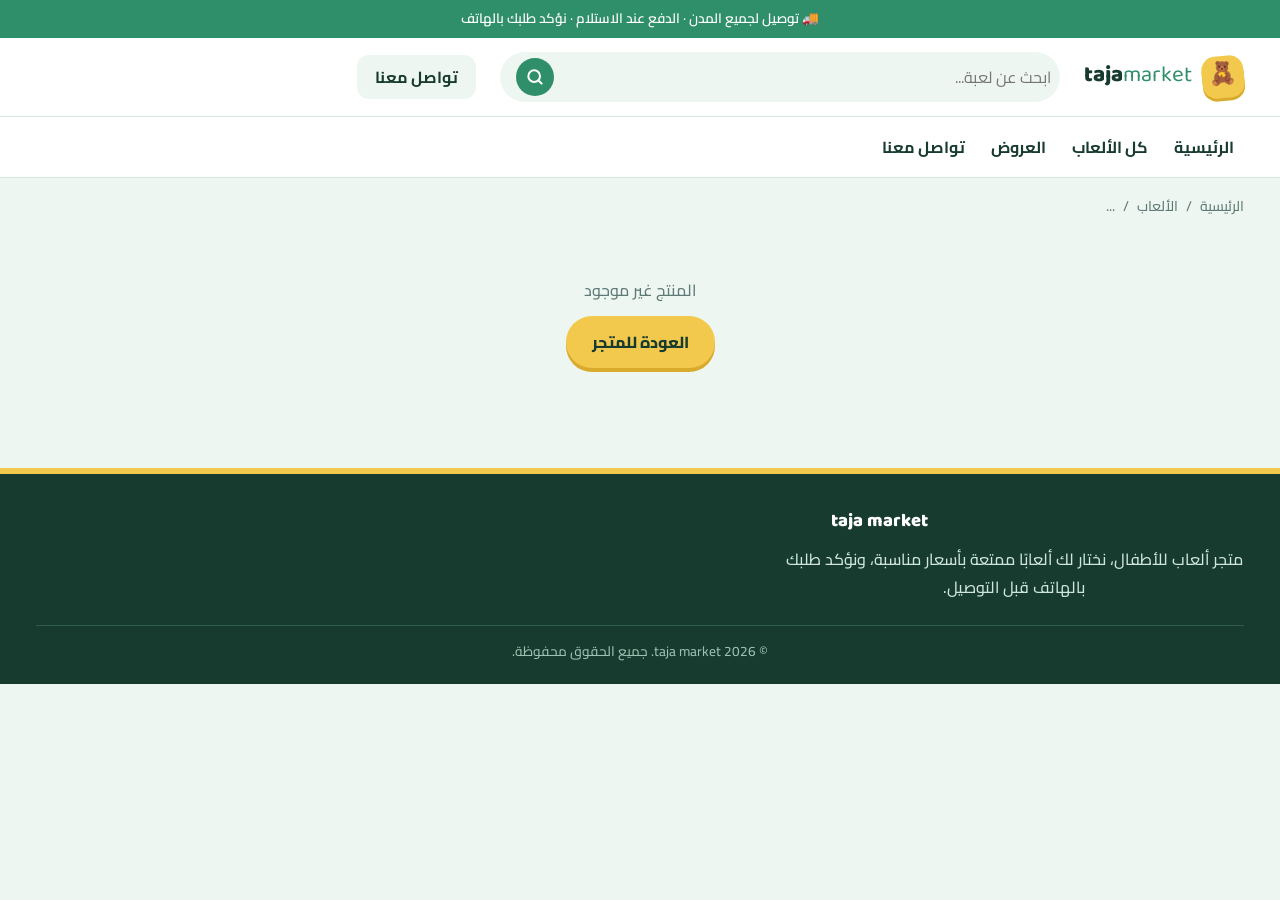
==== taja-market/product.html @ fe3f97b3 "Initial commit" ====
<!DOCTYPE html>
<html lang="ar" dir="rtl">
<head>
  <meta charset="UTF-8">
  <meta name="viewport" content="width=device-width, initial-scale=1, viewport-fit=cover">
  <meta name="theme-color" content="#2f6bff">
  <link rel="preconnect" href="https://script.google.com">
  <link rel="preconnect" href="https://lh3.googleusercontent.com" crossorigin>
  <link rel="preconnect" href="https://fonts.googleapis.com">
  <link rel="preconnect" href="https://fonts.gstatic.com" crossorigin>
  <link rel="stylesheet" href="https://fonts.googleapis.com/css2?family=Cairo:wght@400;600;700;800&family=Baloo+Bhaijaan+2:wght@500;600;700;800&display=swap">
  <link rel="stylesheet" href="style.css">
  <link rel="icon" href="data:image/svg+xml,%3Csvg xmlns=%27http://www.w3.org/2000/svg%27 viewBox=%270 0 100 100%27%3E%3Ctext y=%27.9em%27 font-size=%2790%27%3E🧸%3C/text%3E%3C/svg%3E">
  <title>اللعبة | taja market</title>
</head>
<body class="has-cta">
  <div class="promo">🚚 توصيل لجميع المدن · الدفع عند الاستلام · نؤكد طلبك بالهاتف</div>
  <header class="site-header" id="siteHeader">
    <div class="wrap hrow">
      <a class="brand" href="index.html" aria-label="taja market"><span class="brand-logo" aria-hidden="true">🧸</span><span dir="ltr">taja<b>market</b></span></a>
      <form class="search" id="searchForm" role="search">
        <input type="search" id="searchInput" placeholder="ابحث عن لعبة..." aria-label="البحث عن لعبة" autocomplete="off" enterkeyhint="search">
        <button type="submit" aria-label="بحث"><svg viewBox="0 0 24 24" width="20" height="20" fill="none" stroke="currentColor" stroke-width="2.4" stroke-linecap="round"><circle cx="11" cy="11" r="7"/><path d="m20 20-3.5-3.5"/></svg></button>
      </form>
      <div class="hactions">
        <a class="hbtn" href="#contact">تواصل معنا</a>
        <button type="button" class="icon-btn" id="menuToggle" aria-label="القائمة" aria-expanded="false" aria-controls="mainNav">☰</button>
      </div>
    </div>
    <nav class="main-nav" id="mainNav" aria-label="القائمة الرئيسية"><div class="wrap">
      <a href="index.html">الرئيسية</a><a href="index.html#products">كل الألعاب</a><a href="index.html#products" data-go="offers">العروض</a><a href="#contact">تواصل معنا</a>
    </div></nav>
  </header>

  <main class="wrap ppage">
    <nav class="crumbs" aria-label="مسار التنقل"><a href="index.html">الرئيسية</a><span>/</span><a href="index.html#products">الألعاب</a><span>/</span><span id="crumbName">...</span></nav>
    <div class="state" id="pState">جاري تحميل المنتج...</div>

    <article class="pview" id="productView" hidden>
      <div class="gal">
        <div class="gtrack" id="gTrack"></div>
        <div class="gdots" id="gDots"></div>
        <div class="gthumbs" id="gThumbs"></div>
      </div>

      <div class="box pmain">
        <h1 class="ptitle fun" id="pTitle"></h1>
        <div class="pp"><span class="pnow" id="pPrice"></span><span class="pwas" id="pOld" hidden></span><span class="poff" id="pOff" hidden></span></div>
        <p class="psave" id="pSave" hidden></p>
        <div class="pmeta"><span class="pill" id="pStatus"></span><span id="pStock"></span><button type="button" class="btn btn-ghost" id="shareBtn" hidden style="min-height:38px;padding:0 16px;margin-inline-start:auto">مشاركة</button></div>
        <a class="btn btn-main cta" href="#orderBox" id="goOrder" data-go-order>🛒 اطلب الآن</a>
        <ul class="perks">
          <li>💵 الدفع عند الاستلام</li>
          <li>🚚 التوصيل لجميع المدن</li>
          <li>📞 نؤكد طلبك بالهاتف قبل الشحن</li>
        </ul>
      </div>

      <section class="box obox" id="orderBox">
        <h2 class="fun">اطلب الآن</h2>
        <ol class="steps"><li>أدخل بياناتك</li><li>نتصل بك لتأكيد الطلب</li><li>نوصل طلبك لعنوانك</li></ol>
        <form id="orderForm" novalidate>
          <div class="fld"><label for="oName">الاسم الكامل <b>*</b></label><input id="oName" name="customerName" type="text" autocomplete="name" maxlength="100"><span class="ferr" data-for="customerName"></span></div>
          <div class="fld"><label for="oPhone">رقم الهاتف <b>*</b></label><input id="oPhone" name="phone" type="tel" inputmode="tel" autocomplete="tel" placeholder="06XXXXXXXX" maxlength="20"><span class="ferr" data-for="phone"></span></div>
          <div class="fld"><label for="oCity">المدينة <b>*</b></label><input id="oCity" name="city" type="text" autocomplete="address-level2" maxlength="60"><span class="ferr" data-for="city"></span></div>
          <div class="fld"><label for="oAddress">العنوان <b>*</b></label><textarea id="oAddress" name="address" rows="2" autocomplete="street-address" maxlength="300"></textarea><span class="ferr" data-for="address"></span></div>
          <div class="fld"><label for="qtyInput">الكمية</label>
            <div class="qty"><button type="button" id="qtyMinus" aria-label="إنقاص">−</button><input id="qtyInput" name="quantity" type="text" inputmode="numeric" value="1" maxlength="3"><button type="button" id="qtyPlus" aria-label="زيادة">+</button></div>
            <span class="ferr" data-for="quantity"></span></div>
          <div class="tot"><span>المجموع</span><strong id="oTotal">0 د.م</strong></div>
          <div class="omsg err" id="oMsg" role="alert" hidden></div>
          <button type="submit" id="oBtn" class="btn btn-main sub">تأكيد الطلب</button>
        </form>
      </section>

      <section class="box pdesc-box" id="pDesc" hidden>
        <h2 class="fun">🎈 وصف اللعبة</h2>
        <div class="pdesc fun" id="pDescBody"></div>
        <a class="btn btn-main cta" href="#orderBox" data-go-order>🛒 اطلبها الآن</a>
      </section>
    </article>

    <section class="related" id="related" hidden><h2>ألعاب أخرى قد تعجبك</h2><div class="grid" id="relatedGrid"></div></section>
  </main>

  <div class="sticky-cta" id="stickyCta" aria-hidden="true">
    <div><small>السعر</small><strong id="sPrice"></strong></div>
    <a class="btn btn-main" href="#orderBox" data-go-order tabindex="-1">🛒 اطلب الآن</a>
  </div>

  <footer class="site-footer" id="contact">
    <div class="wrap">
      <div class="fgrid">
        <div><h3 class="ftitle" dir="ltr">taja market</h3><p>متجر ألعاب للأطفال، نختار لك ألعابًا ممتعة بأسعار مناسبة، ونؤكد طلبك بالهاتف قبل التوصيل.</p></div>
        <div><h3 class="ftitle">تابعنا</h3><div class="socials">
          <a data-social="facebook" href="#">فيسبوك</a><a data-social="tiktok" href="#">تيك توك</a><a data-social="instagram" href="#">إنستغرام</a><a data-social="whatsapp" href="#">واتساب</a>
        </div></div>
      </div>
      <p class="copy">© <span id="year">2026</span> taja market. جميع الحقوق محفوظة.</p>
    </div>
  </footer>

  <script src="script.js" defer></script>
  <script src="product.js" defer></script>
</body>
</html>
---- taja-market/style.css ----
/* taja market — متجر ألعاب أطفال | style.css (ملف واحد للمتجر) */
:root{--ink:#173b2f;--muted:#5f7a76;--blue:#2f8f6b;--blue-d:#1f6e5a;--yellow:#f2c94c;--yellow-d:#d9ab2c;--coral:#e2706a;--mint:#2f9a73;--bg:#eef6f1;--line:#d6e7de;--r:18px;--sh:0 6px 22px rgba(23,59,47,.08)}
*,*::before,*::after{box-sizing:border-box}
html{-webkit-text-size-adjust:100%;scroll-behavior:smooth}
body{margin:0;font-family:"Cairo","Tajawal","Segoe UI",Tahoma,Arial,sans-serif;font-weight:500;line-height:1.75;color:var(--ink);background:var(--bg);overflow-x:hidden;-webkit-tap-highlight-color:transparent}
[hidden]{display:none!important}
a{color:inherit;text-decoration:none}
img{max-width:100%}
button,input,select,textarea{font-family:inherit}
h1,h2,h3{margin:0;line-height:1.35}
:focus-visible{outline:3px solid var(--blue);outline-offset:2px}
.wrap{width:100%;max-width:1240px;margin:0 auto;padding:0 max(16px,env(safe-area-inset-right)) 0 max(16px,env(safe-area-inset-left))}

/* أزرار */
.btn{display:inline-flex;align-items:center;justify-content:center;gap:6px;min-height:48px;padding:10px 24px;border:2px solid transparent;border-radius:14px;font-size:1rem;font-weight:800;cursor:pointer;transition:background .2s,transform .1s,box-shadow .2s,color .2s}
.btn:active{transform:scale(.98)}
.btn:disabled{opacity:.6;cursor:not-allowed}
.btn-main{background:var(--yellow);color:var(--ink);box-shadow:0 4px 0 var(--yellow-d)}
.btn-main:hover:not(:disabled){background:#f6d56b}
.btn-blue{background:var(--blue);color:#fff;box-shadow:0 4px 0 var(--blue-d)}
.btn-ghost{background:#fff;color:var(--ink);border-color:var(--line)}
.btn-ghost:hover{border-color:var(--blue);color:var(--blue)}

/* شريط الإعلان + الهيدر */
.promo{background:var(--blue);color:#fff;text-align:center;font-size:.85rem;font-weight:600;padding:7px 12px}
.site-header{position:sticky;top:0;z-index:50;background:#fff;border-bottom:1px solid var(--line);transition:box-shadow .3s}
.site-header.scrolled{box-shadow:0 8px 24px rgba(23,59,47,.1)}
.hrow{display:flex;flex-wrap:wrap;align-items:center;gap:10px;padding-top:10px;padding-bottom:10px}
.brand{display:flex;align-items:center;gap:10px;font-weight:800;font-size:1.4rem;letter-spacing:-.3px}
.brand-logo{display:grid;place-items:center;width:42px;height:42px;border-radius:14px;background:var(--yellow);color:var(--ink);font-size:1.4rem;box-shadow:0 3px 0 var(--yellow-d);transform:rotate(-6deg)}
.brand b{font-weight:400;color:var(--blue)}
.hactions{display:flex;gap:8px;margin-inline-start:auto}
.icon-btn{width:44px;height:44px;border:1px solid var(--line);border-radius:12px;background:#fff;font-size:1.3rem;color:var(--ink);cursor:pointer}
.hbtn{display:none;align-items:center;min-height:44px;padding:0 18px;border-radius:12px;background:var(--bg);font-weight:700}
.hbtn:hover{background:#dcefe4}
.search{order:3;flex:1 1 100%;display:flex;align-items:center;background:var(--bg);border:2px solid transparent;border-radius:999px;padding:0 5px 0 14px;transition:border-color .2s,background .2s}
.search:focus-within{background:#fff;border-color:var(--blue)}
.search input{flex:1;min-width:0;min-height:46px;border:0;background:none;outline:0;font-size:16px;color:var(--ink)}
.search button{flex:none;width:38px;height:38px;border:0;border-radius:50%;background:var(--blue);color:#fff;cursor:pointer;display:grid;place-items:center}
.main-nav{position:absolute;top:100%;right:0;left:0;background:#fff;border-bottom:1px solid var(--line);box-shadow:0 14px 24px rgba(23,59,47,.1);opacity:0;visibility:hidden;transform:translateY(-8px);transition:opacity .2s,transform .2s,visibility .2s}
.main-nav.open{opacity:1;visibility:visible;transform:none}
.main-nav .wrap{display:flex;flex-direction:column;padding-top:8px;padding-bottom:12px}
.main-nav a{padding:12px 10px;font-weight:700;border-radius:10px}
.main-nav a:hover,.main-nav a.active{background:var(--bg);color:var(--blue)}

/* السلايدر */
.slider{position:relative;height:clamp(300px,52vw,500px);overflow:hidden;background:var(--ink);isolation:isolate}
.slide{position:absolute;inset:0;opacity:0;visibility:hidden;transition:opacity .9s,visibility .9s}
.slide.on{opacity:1;visibility:visible;z-index:1}
.s-bg{position:absolute;inset:0;background:var(--img),var(--g);background-size:cover;background-position:var(--pos,center)}
.slide.on .s-bg{animation:zoom 7s ease-out forwards}
@keyframes zoom{from{transform:scale(1)}to{transform:scale(1.1)}}
.s-bg::after{content:"";position:absolute;inset:0;background:radial-gradient(circle at 12% 20%,rgba(255,255,255,.25) 0 60px,transparent 61px),radial-gradient(circle at 85% 75%,rgba(255,255,255,.18) 0 110px,transparent 111px),radial-gradient(circle at 70% 18%,rgba(255,255,255,.2) 0 36px,transparent 37px)}
.s-body{position:relative;z-index:2;height:100%;display:flex;flex-direction:column;justify-content:center;align-items:flex-start;color:#fff}
.s-body h2{font-size:clamp(1.7rem,5vw,3.2rem);font-weight:800;max-width:15ch;text-shadow:0 3px 14px rgba(0,0,0,.18)}
.s-body p{margin:10px 0 22px;font-size:clamp(1rem,2vw,1.2rem);max-width:40ch}
.s-body>*{opacity:0;transform:translateY(24px)}
.slide.on .s-body>*{animation:rise .8s cubic-bezier(.2,.7,.2,1) forwards}
.slide.on .s-body>:nth-child(2){animation-delay:.15s}.slide.on .s-body>:nth-child(3){animation-delay:.3s}
@keyframes rise{to{opacity:1;transform:none}}
.s-arrow{position:absolute;top:50%;z-index:5;transform:translateY(-50%);width:46px;height:46px;border-radius:50%;border:0;background:rgba(255,255,255,.9);color:var(--ink);font-size:1.6rem;line-height:1;cursor:pointer;box-shadow:var(--sh)}
.s-arrow:hover{background:var(--yellow)}
.s-next{left:16px}.s-prev{right:16px}
.s-dots{position:absolute;bottom:18px;left:50%;transform:translateX(-50%);z-index:5;display:flex;gap:8px}
.s-dots button{width:10px;height:10px;padding:0;border:0;border-radius:99px;background:rgba(255,255,255,.55);cursor:pointer;transition:width .3s,background .3s}
.s-dots button.on{width:30px;background:var(--yellow)}
.s-bar{position:absolute;inset-inline:0;bottom:0;height:4px;z-index:5;background:rgba(255,255,255,.2)}
.s-bar span{display:block;height:100%;width:0;float:right;background:var(--yellow)}
.s-bar.run span{animation:prog var(--dur,6s) linear forwards}
@keyframes prog{to{width:100%}}

/* شريط الثقة */
.trust{background:#fff;border-bottom:1px solid var(--line)}
.trust .wrap{display:grid;grid-template-columns:repeat(2,1fr);gap:0}
.trust-i{display:flex;align-items:center;gap:10px;padding:14px 6px;font-size:.9rem;font-weight:700}
.trust-i span{display:grid;place-items:center;flex:none;width:40px;height:40px;border-radius:12px;background:var(--bg);font-size:1.3rem}
.trust-i small{display:block;font-weight:400;color:var(--muted);font-size:.78rem;line-height:1.3}

/* المنتجات */
.shop{padding:32px 0 56px;scroll-margin-top:110px}
.shop-head{display:flex;flex-wrap:wrap;align-items:center;justify-content:space-between;gap:12px;margin-bottom:18px}
.shop-head h2{font-size:1.6rem;font-weight:800}
.shop-head h2::after{content:"";display:block;width:48px;height:5px;margin-top:6px;border-radius:5px;background:var(--yellow)}
.tools{display:flex;flex-wrap:wrap;align-items:center;gap:8px}
.chips{display:flex;gap:8px;overflow-x:auto;scrollbar-width:none;padding:2px 0}
.chips::-webkit-scrollbar{display:none}
.chip{flex:none;min-height:40px;padding:0 18px;border:2px solid var(--line);border-radius:999px;background:#fff;color:var(--ink);font-weight:700;cursor:pointer;transition:all .2s}
.chip:hover{border-color:var(--blue)}
.chip.on{background:var(--blue);border-color:var(--blue);color:#fff}
.sort{min-height:40px;padding:0 12px;border:2px solid var(--line);border-radius:12px;background:#fff;color:var(--ink);font-weight:600;font-size:.9rem}
.count{font-size:.9rem;color:var(--muted)}
.grid{display:grid;grid-template-columns:repeat(2,minmax(0,1fr));gap:12px}
.card{position:relative;display:flex;flex-direction:column;min-width:0;overflow:hidden;background:#fff;border:1px solid var(--line);border-radius:var(--r);transition:transform .3s cubic-bezier(.2,.7,.2,1),box-shadow .3s,border-color .3s}
.card-img{position:relative;display:block;aspect-ratio:1/1;background:#fff;overflow:hidden}
.card-img img{width:100%;height:100%;object-fit:contain;padding:8px;transition:transform .5s}
.card-img.no-img{display:grid;place-items:center;background:var(--bg)}
.card-img.no-img::before{content:"🧸";font-size:3rem;opacity:.5}
.badge{position:absolute;top:10px;right:10px;padding:3px 11px;border-radius:999px;font-size:.78rem;font-weight:800;color:#fff;background:var(--coral);box-shadow:0 3px 8px rgba(226,112,106,.35)}
.badge.low{top:auto;bottom:10px;background:var(--yellow);color:var(--ink);box-shadow:none}
.card.out .card-img img{opacity:.45}
.card.out .card-img::after{content:"نفد المخزون";position:absolute;inset:auto 0 12px;margin:auto;width:max-content;padding:4px 16px;border-radius:999px;background:var(--ink);color:#fff;font-size:.82rem;font-weight:700}
.card-body{display:flex;flex:1;flex-direction:column;gap:6px;padding:12px 14px 14px;border-top:1px solid var(--line)}
.card-name{min-height:2.9em;font-size:.98rem;font-weight:700;line-height:1.45;display:-webkit-box;-webkit-line-clamp:2;-webkit-box-orient:vertical;overflow:hidden}
.card-price{display:flex;flex-wrap:wrap;align-items:baseline;gap:2px 8px}
.card-price b{font-size:1.2rem;font-weight:800;color:var(--blue)}
.card-price s{font-size:.85rem;color:var(--muted)}
.card-save{font-size:.8rem;font-weight:700;color:var(--mint)}
.card-btn{margin-top:auto;min-height:44px;font-size:.95rem}
.state{padding:44px 12px;text-align:center;color:var(--muted)}
.more{margin-top:24px;text-align:center}
.skel{pointer-events:none}
.skel .card-img,.skel i{background:linear-gradient(90deg,#e6f0ea 25%,#f4f9f6 40%,#e6f0ea 65%);background-size:400% 100%;animation:sh 1.4s ease infinite}
.skel i{display:block;height:14px;border-radius:7px;margin:4px 0}
@keyframes sh{0%{background-position:100% 0}100%{background-position:0 0}}

/* الفوتر */
.site-footer{background:var(--ink);color:#cfe6dc;padding:36px 0 calc(20px + env(safe-area-inset-bottom,0px));border-top:6px solid var(--yellow)}
.fgrid{display:grid;gap:24px}
.ftitle{margin:0 0 10px;color:#fff;font-size:1.15rem;font-weight:800}
.fgrid p{margin:0;max-width:460px}
.socials{display:flex;flex-wrap:wrap;gap:10px}
.socials a{display:inline-flex;align-items:center;min-height:42px;padding:0 18px;border:1px solid #3f6b5c;border-radius:999px;color:#fff;font-weight:600}
.socials a:hover{background:var(--yellow);border-color:var(--yellow);color:var(--ink)}
.copy{margin:24px 0 0;padding-top:14px;border-top:1px solid #2d5a4b;text-align:center;font-size:.85rem;color:#9cc2b3}
.fab{position:fixed;left:16px;bottom:calc(16px + env(safe-area-inset-bottom,0px));z-index:40;display:flex;flex-direction:column;gap:10px}
.fab a,.fab button{display:grid;place-items:center;width:50px;height:50px;border:0;border-radius:50%;color:#fff;font-size:1.4rem;cursor:pointer;box-shadow:0 8px 20px rgba(23,59,47,.3)}
.fab .wa{background:#25d366}
.fab .up{background:var(--blue);opacity:0;visibility:hidden;transform:translateY(10px);transition:opacity .2s,transform .2s,visibility .2s}
.fab .up.show{opacity:1;visibility:visible;transform:none}

/* صفحة المنتج */
.back{display:inline-flex;align-items:center;min-height:44px;padding:0 16px;border:1px solid var(--line);border-radius:12px;font-weight:700;background:#fff;margin-inline-start:auto}
.ppage{padding-top:16px;padding-bottom:56px}
.crumbs{display:none;gap:8px;margin-bottom:14px;font-size:.88rem;color:var(--muted)}
.crumbs a:hover{color:var(--blue)}
.pview{display:grid;gap:16px}
.box{padding:18px;background:#fff;border:1px solid var(--line);border-radius:var(--r)}
.box h2{margin-bottom:12px;font-size:1.15rem;font-weight:800}
.gal{overflow:hidden;background:#fff;border:1px solid var(--line);border-radius:var(--r)}
.gtrack{display:flex;overflow-x:auto;scroll-snap-type:x mandatory;scrollbar-width:none;overscroll-behavior-x:contain}
.gtrack::-webkit-scrollbar{display:none}
.gslide{flex:0 0 100%;aspect-ratio:1/1;scroll-snap-align:center;display:grid;place-items:center}
.gslide img{width:100%;height:100%;object-fit:contain}
.gdots{display:flex;justify-content:center;gap:6px;padding:10px}
.gdots i{width:8px;height:8px;border-radius:99px;background:var(--line);transition:width .2s,background .2s}
.gdots i.on{width:24px;background:var(--blue)}
.gthumbs{display:none;gap:8px;padding:0 12px 12px;overflow-x:auto}
.gthumb{flex:none;width:64px;height:64px;padding:0;overflow:hidden;border:2px solid var(--line);border-radius:12px;background:#fff;cursor:pointer;opacity:.7}
.gthumb.on{border-color:var(--blue);opacity:1}
.gthumb img{width:100%;height:100%;object-fit:cover}
.ptitle{font-size:1.4rem;font-weight:800;margin-bottom:10px}
.pp{display:flex;flex-wrap:wrap;align-items:center;gap:6px 12px}
.pnow{font-size:2rem;font-weight:800;color:var(--blue)}
.pwas{color:var(--muted);text-decoration:line-through}
.poff{padding:3px 12px;border-radius:999px;background:var(--coral);color:#fff;font-size:.85rem;font-weight:800}
.psave{margin:6px 0 0;font-weight:700;color:var(--mint)}
.pmeta{display:flex;flex-wrap:wrap;align-items:center;gap:8px 12px;margin-top:14px;padding-top:14px;border-top:1px solid var(--line)}
.pill{padding:4px 14px;border-radius:999px;font-size:.85rem;font-weight:700}
.pill.in{background:#e3f8f0;color:#0f8f68}.pill.no{background:#ffe9ec;color:#d63a4f}
.pdesc{line-height:1.95;overflow-wrap:anywhere}
.pdesc p{margin:0 0 12px}
.pdesc img{display:block;width:100%;max-width:560px;margin:10px auto;border-radius:14px}
.obox{background:#fffbea;border-color:#ffe9a3;scroll-margin-top:140px}
.obox.flash{animation:flash 1.4s ease}
@keyframes flash{0%,100%{box-shadow:0 0 0 0 rgba(242,201,76,0)}30%{box-shadow:0 0 0 8px rgba(242,201,76,.55)}}
.steps{display:grid;grid-template-columns:repeat(3,1fr);gap:8px;margin:0 0 16px;padding:0;list-style:none;counter-reset:s}
.steps li{counter-increment:s;text-align:center;font-size:.78rem;color:var(--muted);line-height:1.4}
.steps li::before{content:counter(s);display:grid;place-items:center;width:28px;height:28px;margin:0 auto 4px;border-radius:50%;background:var(--yellow);color:var(--ink);font-weight:800}
.fld{margin-bottom:14px}
.fld label{display:block;margin-bottom:6px;font-weight:700;font-size:.95rem}
.fld label b{color:var(--coral)}
.fld input,.fld textarea{width:100%;min-height:48px;padding:10px 14px;font-size:16px;color:var(--ink);background:#fff;border:2px solid var(--line);border-radius:12px;outline:0;transition:border-color .2s,box-shadow .2s}
.fld textarea{min-height:76px;resize:vertical}
.fld input:focus,.fld textarea:focus{border-color:var(--blue);box-shadow:0 0 0 3px rgba(47,143,107,.15)}
.fld .bad{border-color:var(--coral)}
.fld input[type=tel]{direction:ltr;text-align:right}
.ferr{display:block;margin-top:4px;font-size:.82rem;color:var(--coral)}
.ferr:empty{display:none}
.qty{display:flex;align-items:center;gap:8px}
.qty button{width:48px;height:48px;border:2px solid var(--line);border-radius:12px;background:#fff;font-size:1.5rem;color:var(--ink);cursor:pointer}
.qty input{width:80px;text-align:center;font-weight:800}
.tot{display:flex;align-items:center;justify-content:space-between;margin:16px 0 12px;padding:12px 14px;background:#fff;border:2px dashed var(--yellow-d);border-radius:12px}
.tot strong{font-size:1.3rem;color:var(--blue)}
.omsg{margin-bottom:12px;padding:10px 14px;border-radius:12px;font-weight:600}
.omsg.err{background:#ffe9ec;color:#d63a4f}
.sub{width:100%;min-height:54px;font-size:1.1rem}
.related{padding-top:24px}
.related h2{margin-bottom:14px;font-size:1.3rem;font-weight:800}


/* ===== خط مرح للأطفال (Baloo Bhaijaan 2) ===== */
.fun{font-family:"Baloo Bhaijaan 2","Cairo","Tajawal","Segoe UI",Tahoma,sans-serif}
.ptitle{line-height:1.5}

/* زر "اطلب الآن" + مزايا */
.cta{width:100%;min-height:54px;margin-top:16px;font-size:1.1rem}
.perks{display:grid;gap:6px;margin:14px 0 0;padding:0;list-style:none;font-size:.9rem;font-weight:600;color:var(--muted)}

/* وصف اللعبة */
.pdesc-box{background:linear-gradient(180deg,#fff,#f3f9f5);border:2px dashed #bfdccb}
.pdesc-box h2{display:flex;align-items:center;gap:12px;font-size:1.45rem;color:var(--blue)}
.pdesc-box h2::after{content:"";flex:1;height:5px;border-radius:5px;background:repeating-linear-gradient(90deg,var(--yellow) 0 14px,var(--coral) 14px 28px,var(--mint) 28px 42px,var(--blue) 42px 56px)}
.pdesc-box .pdesc{max-width:780px;margin-inline:auto;font-size:1.1rem;font-weight:500;line-height:2.05;color:#1f4a3b}
.pdesc ul{display:grid;gap:8px;margin:0 0 16px;padding:0;list-style:none}
.pdesc li{position:relative;padding:8px 46px 8px 14px;background:#fff;border:1px solid var(--line);border-radius:14px}
.pdesc li::before{content:"⭐";position:absolute;right:14px;top:8px}
.pdesc img{border:4px solid #fff;box-shadow:var(--sh)}
.pdesc-box .cta{display:flex;max-width:780px;margin:20px auto 0}

/* شريط الطلب السفلي (الجوال فقط) */
.sticky-cta{position:fixed;right:0;left:0;bottom:0;z-index:45;display:flex;align-items:center;justify-content:space-between;gap:12px;padding:10px 16px calc(10px + env(safe-area-inset-bottom,0px));background:#fff;border-top:1px solid var(--line);box-shadow:0 -8px 24px rgba(23,59,47,.12);transform:translateY(110%);visibility:hidden;transition:transform .25s,visibility .25s}
.sticky-cta.show{transform:none;visibility:visible}
.sticky-cta small{display:block;font-size:.78rem;line-height:1.2;color:var(--muted)}
.sticky-cta strong{font-size:1.2rem;font-weight:800;color:var(--blue)}
.sticky-cta .btn{flex:1;max-width:230px;min-height:48px}
@media(max-width:899px){
  .has-cta .site-footer{padding-bottom:calc(88px + env(safe-area-inset-bottom,0px))}
  .has-cta .fab{bottom:calc(88px + env(safe-area-inset-bottom,0px))}
}
@media(min-width:900px){.sticky-cta{display:none}.pmain .cta{max-width:420px}}


/* ===== الصفحة الرئيسية: عناوين مرحة + كيف تطلب + أسئلة شائعة ===== */
h1,h2,.ftitle,.brand,.sec-title{font-family:"Baloo Bhaijaan 2","Cairo","Tajawal","Segoe UI",Tahoma,sans-serif;letter-spacing:0}
.card-name,.box h2.plain{font-family:"Cairo","Tajawal",Tahoma,sans-serif}
.how,.faq{padding:44px 0 8px}
.faq{padding-bottom:56px}
.sec-title{margin-bottom:22px;font-size:1.6rem;font-weight:800;text-align:center}
.sec-title span{display:block;margin-top:2px;font-size:1rem;font-weight:600;color:var(--muted)}
.sec-title::after{content:"";display:block;width:56px;height:5px;margin:10px auto 0;border-radius:5px;background:var(--yellow)}
.how-grid{display:grid;gap:14px}
.how-i{position:relative;padding:22px 18px 18px;text-align:center;background:#fff;border:1px solid var(--line);border-radius:var(--r);box-shadow:var(--sh)}
.how-i b{display:grid;place-items:center;width:46px;height:46px;margin:-46px auto 10px;border:4px solid var(--bg);border-radius:50%;background:var(--yellow);font-size:1.3rem;font-weight:800}
.how-i:nth-child(2) b{background:var(--coral);color:#fff}.how-i:nth-child(3) b{background:var(--mint);color:#fff}
.how-i h3{margin-bottom:4px;font-size:1.15rem}.how-i p{margin:0;color:var(--muted);font-size:.95rem}
.how-grid{padding-top:26px}
.faq-list{display:grid;gap:10px;max-width:760px;margin:0 auto}
.faq details{background:#fff;border:1px solid var(--line);border-radius:14px;overflow:hidden}
.faq summary{display:flex;align-items:center;justify-content:space-between;gap:12px;padding:14px 16px;font-weight:700;cursor:pointer;list-style:none}
.faq summary::-webkit-details-marker{display:none}
.faq summary::after{content:"+";flex:none;display:grid;place-items:center;width:28px;height:28px;border-radius:50%;background:var(--bg);color:var(--blue);font-size:1.2rem;transition:transform .2s}
.faq details[open] summary::after{content:"−";background:var(--yellow);color:var(--ink)}
.faq details p{margin:0;padding:0 16px 14px;color:var(--muted)}
@media(min-width:640px){.how-grid{grid-template-columns:repeat(3,1fr);gap:20px}}

/* صفحة الشكر */
.thanks{max-width:520px;margin:32px auto 56px;padding:32px 20px;text-align:center;background:#fff;border:1px solid var(--line);border-radius:24px;box-shadow:var(--sh)}
.check{width:92px;height:92px;margin:0 auto 14px;border-radius:50%;background:#e3f8f0;display:grid;place-items:center;font-size:2.8rem;animation:pop .5s cubic-bezier(.2,1.4,.4,1)}
@keyframes pop{from{transform:scale(.4);opacity:0}}
.thanks h1{font-size:1.6rem;font-weight:800}
.thanks p{color:var(--muted);margin:10px 0 0}
.tsum{margin:20px 0 0;padding:4px 16px;text-align:right;background:#fffbea;border:1px solid #ffe9a3;border-radius:14px}
.tsum div{display:flex;justify-content:space-between;gap:16px;padding:10px 0;border-bottom:1px solid #fff0bd}
.tsum div:last-child{border:0}
.tsum dt{color:var(--muted);font-size:.9rem}.tsum dd{margin:0;font-weight:800;text-align:left}

/* تابلت وكمبيوتر */
@media(min-width:640px){
  .grid{grid-template-columns:repeat(3,minmax(0,1fr));gap:16px}
  .trust .wrap{grid-template-columns:repeat(4,1fr)}
  .fgrid{grid-template-columns:1.6fr 1fr}
  .crumbs{display:flex}
}
@media(min-width:900px){
  .hrow{flex-wrap:nowrap;gap:24px;padding-top:14px;padding-bottom:14px}
  .search{order:0;flex:1;max-width:560px}
  .hactions{margin-inline-start:0}.hbtn{display:inline-flex}.icon-btn{display:none}
  .main-nav{position:static;opacity:1;visibility:visible;transform:none;box-shadow:none;border:0;border-top:1px solid var(--line);transition:none}
  .main-nav .wrap{flex-direction:row;gap:6px;padding-top:4px;padding-bottom:4px}
  .pview{grid-template-columns:minmax(0,1fr) minmax(0,1fr);grid-template-areas:"gal main" "gal order" "desc desc";gap:20px 40px;align-items:start}
  .gal{grid-area:gal;position:sticky;top:130px}.pmain{grid-area:main}.obox{grid-area:order}.pdesc-box{grid-area:desc}
  .gdots{display:none}.gthumbs{display:flex}
  .ptitle{font-size:1.8rem}
}
@media(min-width:1024px){.grid{grid-template-columns:repeat(4,minmax(0,1fr));gap:20px}}
@media(hover:hover){
  .card:hover{transform:translateY(-6px);box-shadow:0 18px 38px rgba(23,59,47,.14);border-color:#cfd8f7}
  .card:hover .card-img img{transform:scale(1.07)}
}
@media(prefers-reduced-motion:reduce){*{animation:none!important;transition:none!important;scroll-behavior:auto!important}.s-body>*{opacity:1;transform:none}}

/* ===== التصميم الجديد: غابة لطيفة ===== */
.slider{clip-path:ellipse(100% 100% at 50% 0);margin-bottom:-1px}
.s-body{align-items:center;text-align:center;padding-bottom:28px}
.s-body h2{max-width:18ch;margin-inline:auto;font-weight:800;line-height:1.3}
.s-body p{margin-inline:auto;font-weight:600;line-height:1.8;opacity:.95}
.s-dots{bottom:34px}.s-bar{display:none}
.trust{margin-top:-1px;background:transparent;border-bottom:0}
.trust-i{justify-content:flex-start}
.trust-i span{background:#fff;border:1px solid var(--line)}
.shop-head h2{font-size:1.75rem}
.card{border-radius:22px;border-color:transparent;box-shadow:0 6px 18px rgba(23,59,47,.07)}
.card:hover{transform:translateY(-4px);box-shadow:0 14px 30px rgba(23,59,47,.13)}
.card-body{border-top:0}
.card-name{font-weight:700}
.btn{border-radius:99px}

/* الفوتر: مواقع التواصل في الأسفل */
.site-footer{text-align:center}
.f-brand p{margin:0 auto;max-width:460px;line-height:1.9}
.social-bar{margin-top:22px;padding-top:18px;border-top:1px solid #2d5a4b}
.socials{justify-content:center}
.badge,.poff{direction:ltr;unicode-bidi:isolate}

/* ===== السلايدر بهوية اللوغو (أزرق + ذهبي) ===== */
.slide.photo .s-bg::after{background:linear-gradient(90deg,rgba(10,52,150,.95) 0,rgba(14,80,203,.78) 34%,rgba(14,80,203,0) 62%)}
.slide.photo .s-body{max-width:none;width:100%;padding:0 56% 28px 6%;align-items:center}
.slide.photo .s-body h2{text-shadow:0 3px 16px rgba(5,25,90,.35)}
.slide.brand .s-bg::after{background:radial-gradient(circle at 12% 22%,rgba(253,190,23,.35) 0 70px,transparent 71px),radial-gradient(circle at 88% 72%,rgba(253,190,23,.28) 0 120px,transparent 121px),radial-gradient(circle at 72% 18%,rgba(255,255,255,.18) 0 38px,transparent 39px)}
@media(max-width:699px){
  .slide.photo .s-bg::after{background:linear-gradient(180deg,rgba(10,52,150,.1) 0,rgba(10,52,150,.55) 45%,rgba(10,52,150,.92) 100%)}
  .slide.photo .s-body{padding:0 16px 40px;justify-content:flex-end}
  .slide.photo .s-body p{display:none}
}

/* شريط الثقة بثلاثة عناصر */
.trust.three .wrap{grid-template-columns:repeat(3,1fr);gap:8px}
@media(max-width:699px){
  .trust.three .trust-i{flex-direction:column;justify-content:flex-start;text-align:center;gap:6px;padding:14px 4px;font-size:.8rem}
}
@media(min-width:900px){.trust.three .wrap{grid-template-columns:repeat(3,1fr)}}

/* ===== بطاقة المنتج الاحترافية ===== */
.card{container-type:inline-size;border-radius:20px;border:1px solid var(--line);box-shadow:0 2px 10px rgba(23,59,47,.05)}
.card:hover{transform:translateY(-3px);box-shadow:0 12px 28px rgba(23,59,47,.12);border-color:#bfdccb}
.card:hover .card-img img{transform:scale(1.04)}
.card-img{background:#f4f9f6}
.card-body{gap:8px;padding:14px 16px 16px}
.card-top{display:flex;flex-direction:column;gap:4px}
.card-name{flex:1;min-width:0;min-height:0;font-size:1rem;font-weight:800;line-height:1.5}
.card-name a{color:var(--ink)}
.card-price{display:flex;flex-direction:column;align-items:flex-start;gap:0;flex:none}
.card-price b{font-size:1.1rem;white-space:nowrap}
.card-price s{font-size:.8rem}
.card-desc{display:-webkit-box;-webkit-line-clamp:2;-webkit-box-orient:vertical;overflow:hidden;margin:0;font-size:.86rem;line-height:1.75;color:var(--muted)}
.card-save{margin-top:-2px}
@container (min-width:215px){
  .card-top{flex-direction:row;align-items:flex-start;justify-content:space-between;gap:12px}
  .card-price{align-items:flex-end}
}
/* زر اطلب الآن: أخضر مع هوفر خفيف */
.card-btn{margin-top:auto;min-height:44px;background:#2f8f6b;color:#fff;border-color:#2f8f6b;box-shadow:none;font-size:.95rem}
.card-btn:hover{background:#287d5e;border-color:#287d5e;box-shadow:0 6px 14px rgba(47,143,107,.25)}
.card-btn:active{transform:scale(.98)}
.card.out .card-btn{background:#fff;color:var(--ink);border-color:var(--line)}
.card.out .card-btn:hover{background:#f4f9f6;box-shadow:none}

/* ===================================================================
   راحة العين على الهاتف: بطاقة بسطر واحد (الاسم + السعر) وسلايدر مريح
   =================================================================== */
html{-webkit-text-size-adjust:100%;text-size-adjust:100%}
body{font-size:16px}

/* البطاقة: الاسم والسعر دائمًا في نفس السطر، والوصف تحتهما */
.card-top{flex-direction:row!important;align-items:flex-start;justify-content:space-between;gap:10px}
.card-price{align-items:flex-end;text-align:left}
.card-name{font-size:.98rem}
.card-desc{-webkit-line-clamp:2}

/* الشبكة: عمودان على التابلت، 3 ثم 4 على الشاشات الكبيرة */
@media(min-width:640px){.grid{grid-template-columns:repeat(2,minmax(0,1fr));gap:16px}}
@media(min-width:900px){.grid{grid-template-columns:repeat(3,minmax(0,1fr));gap:18px}}
@media(min-width:1180px){.grid{grid-template-columns:repeat(4,minmax(0,1fr));gap:20px}}

/* الهاتف: بطاقة عمودية بعرض الشاشة (الاسم والسعر في سطر واحد بشكل مريح) */
@media(max-width:639px){
  .grid{grid-template-columns:1fr;gap:14px}
  .card{border-radius:20px}
  .card:hover{transform:none}
  .card-img{aspect-ratio:4/3}
  .card-body{gap:8px;padding:14px 16px 16px}
  .card-name{font-size:1rem}
  .card-price b{font-size:1.1rem}
  .card-desc{font-size:.88rem}
  .card-btn{min-height:46px;font-size:.98rem}
}

/* السلايدر على الهاتف: صورة واضحة في الأعلى ونص مريح فوق تدرّج داكن */
@media(max-width:699px){
  .slider{height:340px;clip-path:none;margin-bottom:0}
  .s-arrow{display:none}
  .s-dots{bottom:12px}
  .slide.photo .s-bg::after{background:linear-gradient(180deg,rgba(8,40,120,0) 0,rgba(8,40,120,0) 36%,rgba(8,40,120,.86) 70%,rgba(8,40,120,.96) 100%)}
  .slide.photo .s-body{padding:0 20px 40px;justify-content:flex-end}
  .s-body h2{font-size:1.5rem;line-height:1.4;max-width:none}
  .s-body .btn{min-height:42px;padding:8px 24px;font-size:.95rem;margin-top:12px}
  .slide.photo .s-body p{display:none}
  .trust{margin-top:0}
}
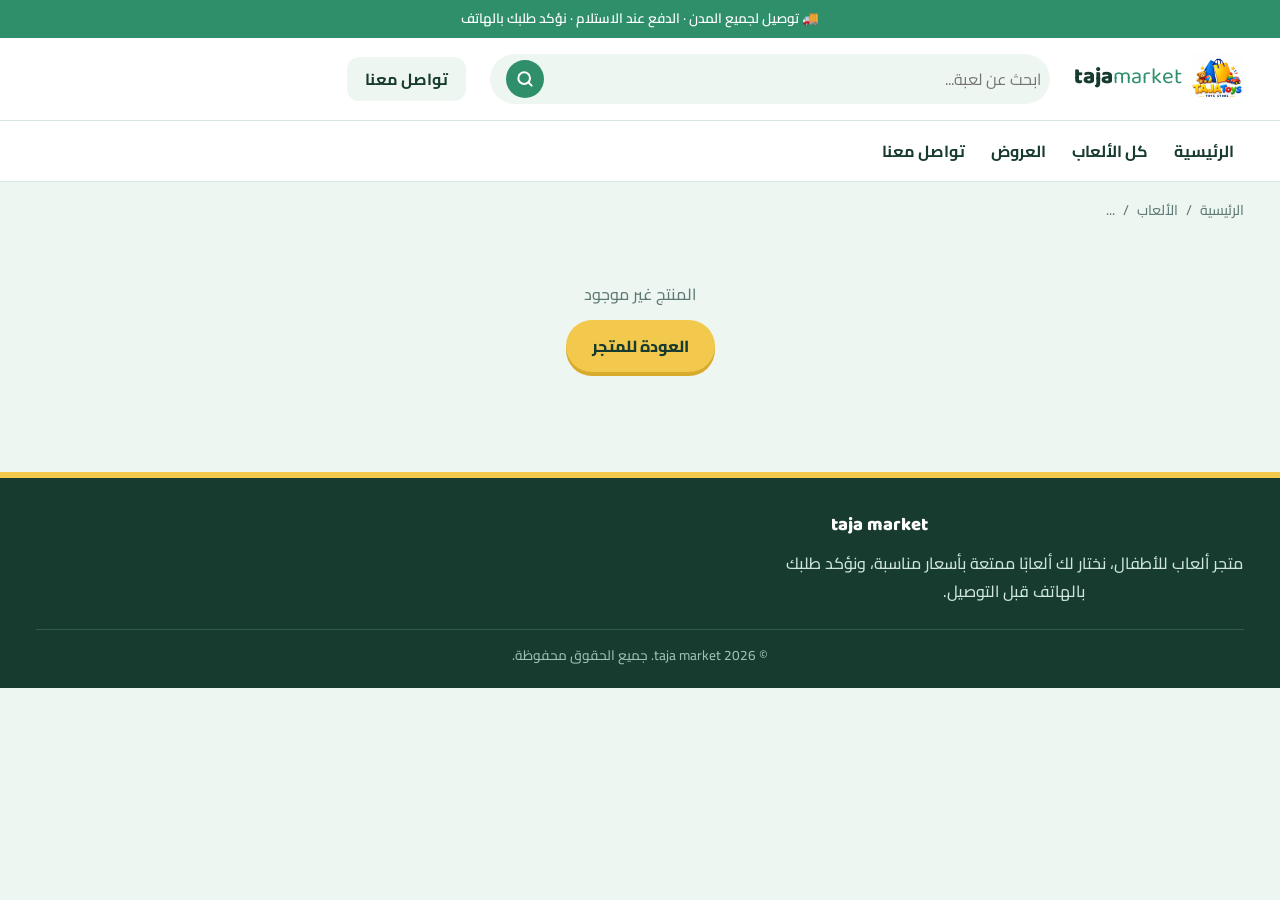
==== commit fa085f33: "Update TajaToys store" ====
--- a/taja-market/product.html
+++ b/taja-market/product.html
@@ -17,7 +17,7 @@
   <div class="promo">🚚 توصيل لجميع المدن · الدفع عند الاستلام · نؤكد طلبك بالهاتف</div>
   <header class="site-header" id="siteHeader">
     <div class="wrap hrow">
-      <a class="brand" href="index.html" aria-label="taja market"><span class="brand-logo" aria-hidden="true">🧸</span><span dir="ltr">taja<b>market</b></span></a>
+      <a class="brand" href="index.html" aria-label="taja market"><img class="brand-img" src="images/logo.png" alt="" width="54" height="54"><span dir="ltr">taja<b>market</b></span></a>
       <form class="search" id="searchForm" role="search">
         <input type="search" id="searchInput" placeholder="ابحث عن لعبة..." aria-label="البحث عن لعبة" autocomplete="off" enterkeyhint="search">
         <button type="submit" aria-label="بحث"><svg viewBox="0 0 24 24" width="20" height="20" fill="none" stroke="currentColor" stroke-width="2.4" stroke-linecap="round"><circle cx="11" cy="11" r="7"/><path d="m20 20-3.5-3.5"/></svg></button>
--- a/taja-market/style.css
+++ b/taja-market/style.css
@@ -362,17 +362,33 @@
 @media(min-width:900px){.grid{grid-template-columns:repeat(3,minmax(0,1fr));gap:18px}}
 @media(min-width:1180px){.grid{grid-template-columns:repeat(4,minmax(0,1fr));gap:20px}}
 
-/* الهاتف: بطاقة عمودية بعرض الشاشة (الاسم والسعر في سطر واحد بشكل مريح) */
+/* الهاتف: نمط متكرر: منتج واحد بعرض الشاشة ثم منتجان في الصف التالي (1 - 2 - 1 - 2 ...) */
 @media(max-width:639px){
-  .grid{grid-template-columns:1fr;gap:14px}
-  .card{border-radius:20px}
+  .grid{grid-template-columns:repeat(2,minmax(0,1fr));gap:12px}
+  .card{border-radius:18px}
   .card:hover{transform:none}
-  .card-img{aspect-ratio:4/3}
-  .card-body{gap:8px;padding:14px 16px 16px}
-  .card-name{font-size:1rem}
-  .card-price b{font-size:1.1rem}
-  .card-desc{font-size:.88rem}
-  .card-btn{min-height:46px;font-size:.98rem}
+  /* البطاقة الكبيرة (الأول من كل ثلاثة) */
+  .grid>.card:nth-child(3n+1){grid-column:1/-1;border-radius:20px}
+  .grid>.card:nth-child(3n+1) .card-img{aspect-ratio:4/3}
+  .grid>.card:nth-child(3n+1) .card-body{gap:8px;padding:14px 16px 16px}
+  .grid>.card:nth-child(3n+1) .card-name{font-size:1rem}
+  .grid>.card:nth-child(3n+1) .card-price b{font-size:1.1rem}
+  .grid>.card:nth-child(3n+1) .card-desc{font-size:.88rem}
+  .grid>.card:nth-child(3n+1) .card-btn{min-height:46px;font-size:.98rem}
+  /* البطاقتان الصغيرتان */
+  .grid>.card:not(:nth-child(3n+1)) .card-img{aspect-ratio:1/1}
+  .grid>.card:not(:nth-child(3n+1)) .card-img img{padding:6px}
+  .grid>.card:not(:nth-child(3n+1)) .card-body{gap:6px;padding:10px 10px 12px}
+  .grid>.card:not(:nth-child(3n+1)) .card-top{gap:6px}
+  .grid>.card:not(:nth-child(3n+1)) .card-name{font-size:.82rem;line-height:1.45;display:-webkit-box;-webkit-line-clamp:2;-webkit-box-orient:vertical;overflow:hidden}
+  .grid>.card:not(:nth-child(3n+1)) .card-price b{font-size:.88rem}
+  .grid>.card:not(:nth-child(3n+1)) .card-price s{font-size:.68rem}
+  .grid>.card:not(:nth-child(3n+1)) .card-desc{font-size:.76rem;line-height:1.6}
+  .grid>.card:not(:nth-child(3n+1)) .card-save{font-size:.7rem}
+  .grid>.card:not(:nth-child(3n+1)) .card-btn{min-height:38px;padding:6px 10px;font-size:.85rem}
+  .grid>.card:not(:nth-child(3n+1)) .badge{top:6px;right:6px;padding:1px 8px;font-size:.68rem}
+  .grid>.card:not(:nth-child(3n+1)) .badge.low{top:auto;bottom:6px}
+  .grid>.card:not(:nth-child(3n+1)).out .card-img::after{font-size:.68rem;padding:3px 10px;inset:auto 0 8px}
 }
 
 /* السلايدر على الهاتف: صورة واضحة في الأعلى ونص مريح فوق تدرّج داكن */
@@ -386,4 +402,26 @@
   .s-body .btn{min-height:42px;padding:8px 24px;font-size:.95rem;margin-top:12px}
   .slide.photo .s-body p{display:none}
   .trust{margin-top:0}
+}
+
+/* ===== اللوغو ===== */
+.brand{gap:8px}
+.brand-img{flex:none;width:54px;height:54px;object-fit:contain}
+.f-logo{display:block;width:72px;height:72px;margin:0 auto 10px;padding:6px;object-fit:contain;background:#fff;border-radius:20px;box-shadow:0 6px 18px rgba(0,0,0,.22)}
+
+/* ===== شريط المزايا: خلفية بلون الهوية + أيقونات ذهبية ===== */
+.slider{position:relative;z-index:1}
+.trust.three{position:relative;z-index:0;margin-top:-72px;padding:72px 0 8px;border-bottom:0;background:radial-gradient(circle at 88% 0,rgba(242,201,76,.2),transparent 46%),linear-gradient(135deg,#173b2f 0%,#1f6e5a 100%)}
+.trust.three .wrap{grid-template-columns:repeat(3,1fr);gap:0}
+.trust.three .trust-i{position:relative;justify-content:center;gap:12px;padding:16px 10px;color:#fff;font-size:.95rem}
+.trust.three .trust-i+.trust-i::before{content:"";position:absolute;inset-block:24%;inset-inline-start:0;width:1px;background:rgba(255,255,255,.16)}
+.trust.three .ti{display:grid;place-items:center;flex:none;width:48px;height:48px;border:0;border-radius:16px;color:#173b2f;background:linear-gradient(145deg,#ffd84d,#f5a30a);box-shadow:0 6px 14px rgba(0,0,0,.25),inset 0 1px 0 rgba(255,255,255,.55)}
+.trust.three .ti svg{width:26px;height:26px;fill:none;stroke:currentColor;stroke-width:1.9;stroke-linecap:round;stroke-linejoin:round}
+.trust.three small{color:#b9dccd}
+@media(max-width:699px){
+  .trust.three{margin-top:0;padding:6px 0}
+  .trust.three .trust-i{flex-direction:column;justify-content:flex-start;gap:8px;padding:14px 4px;font-size:.8rem;text-align:center}
+  .trust.three .ti{width:42px;height:42px;border-radius:14px}
+  .trust.three .ti svg{width:23px;height:23px}
+  .trust.three .trust-i+.trust-i::before{inset-block:18%}
 }
